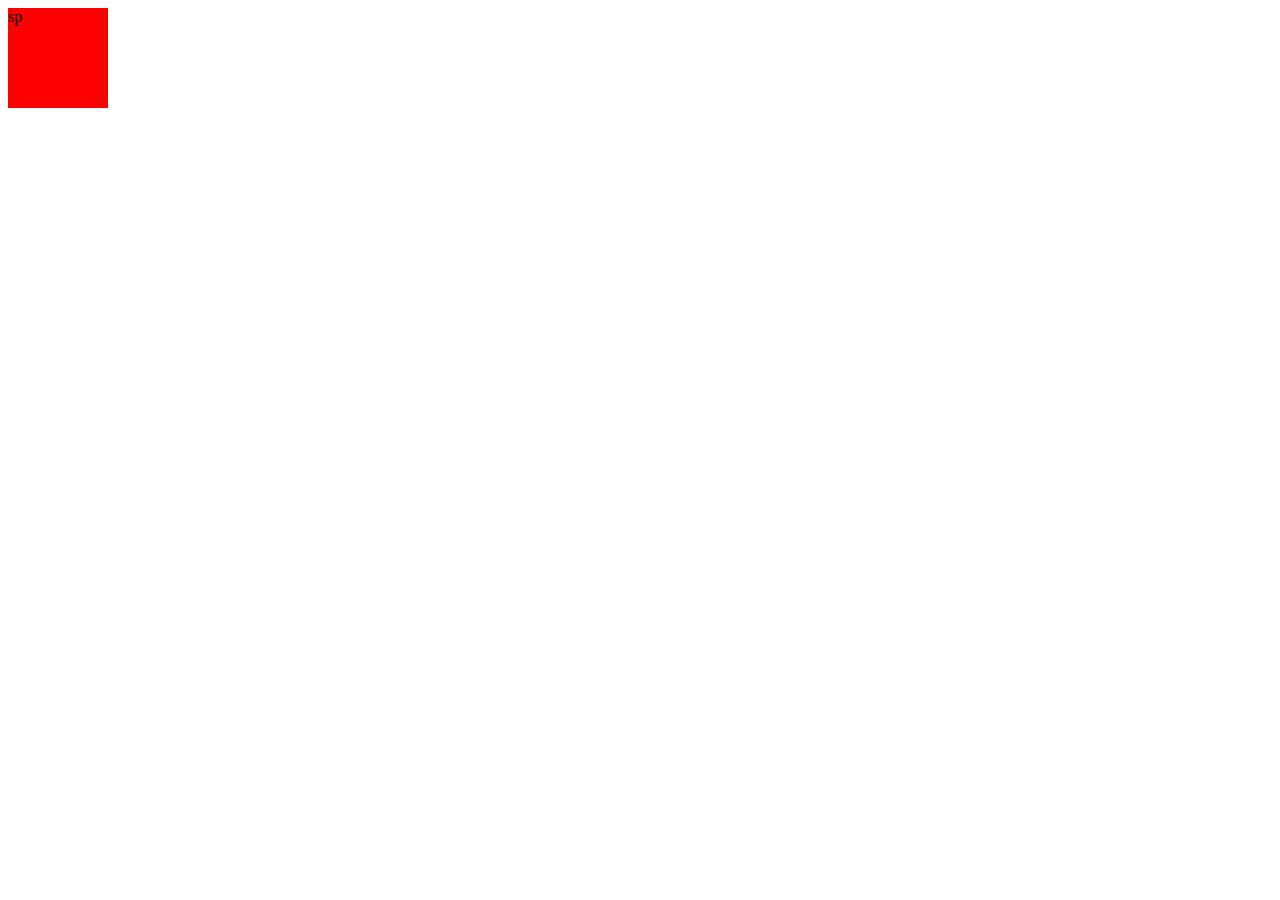
==== html/UserNPassW.html @ c213e744 "sume new file and folder add on this repo." ====
<!DOCTYPE html>
<html lang="en">
<head>
    <meta charset="UTF-8">
    <meta name="viewport" content="width=device-width, initial-scale=1.0">
    <title>User Name & Password | Login Page</title>
    <link rel="stylesheet" href="../css/UserNPassW.css">
</head>
<body>
    <div class="div">sp</div>
</body>
</html>
---- css/UserNPassW.css ----
.div{
    height: 100px;
    width: 100px;
    background-color: red;
}
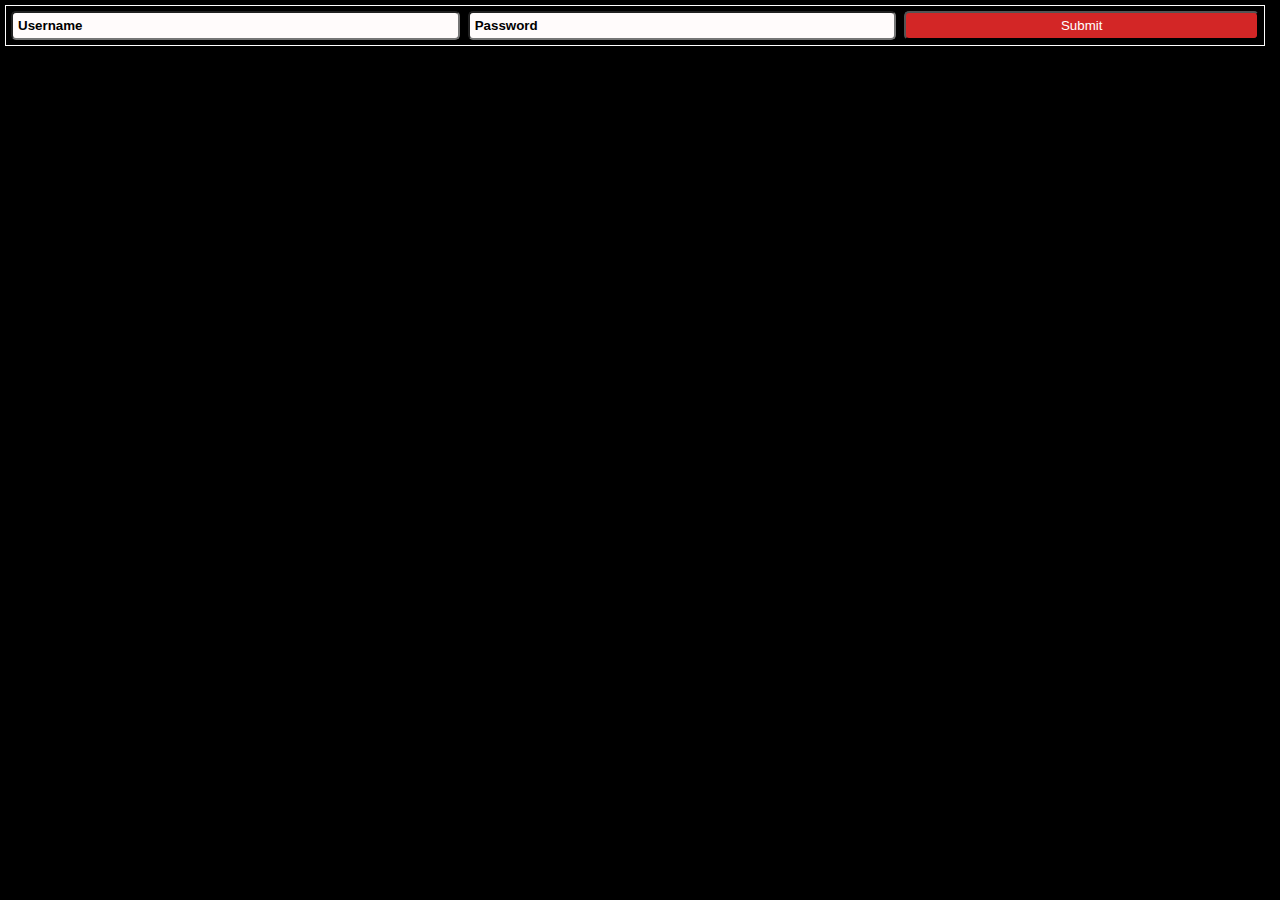
==== commit 768dda68: "Username & Password (UI of Login page) is complete." ====
--- a/html/UserNPassW.html
+++ b/html/UserNPassW.html
@@ -7,6 +7,10 @@
     <link rel="stylesheet" href="../css/UserNPassW.css">
 </head>
 <body>
-    <div class="div">sp</div>
+    <div class="flex-container">
+        <input type="text" placeholder="Username" class="name">
+        <input type="text" placeholder="Password" class="email">
+        <button>Submit</button>
+    </div>
 </body>
 </html>--- a/css/UserNPassW.css
+++ b/css/UserNPassW.css
@@ -1,5 +1,43 @@
-.div{
-    height: 100px;
-    width: 100px;
-    background-color: red;
+*{
+    padding: 0;
+    margin: 0;
+    background-color: black;
+}
+
+.flex-container{
+    display: flex;
+    flex-wrap: wrap;
+    gap: 8px;
+    margin: 5px 15px 5px 5px;
+    padding: 5px;
+    border: 1px rgb(255, 255, 255) solid;
+    min-width: 200px;
+}
+
+input[type='text']::placeholder{
+    color: black;
+    font-weight: 600;
+}
+
+.name{
+    flex: 1 0 140px;
+    background-color: rgb(255, 251, 251);
+    padding: 5px;
+    border-radius: 5px;
+    
+}
+
+.email{
+    flex: 1 0 120px;
+    background-color: rgb(255, 251, 251);
+    padding: 5px;
+    border-radius: 5px;
+}
+
+button{
+    flex: 1 0 60px;
+    background-color: rgb(211, 38, 38);
+    padding: 5px;
+    border-radius: 5px;
+    color: white;
 }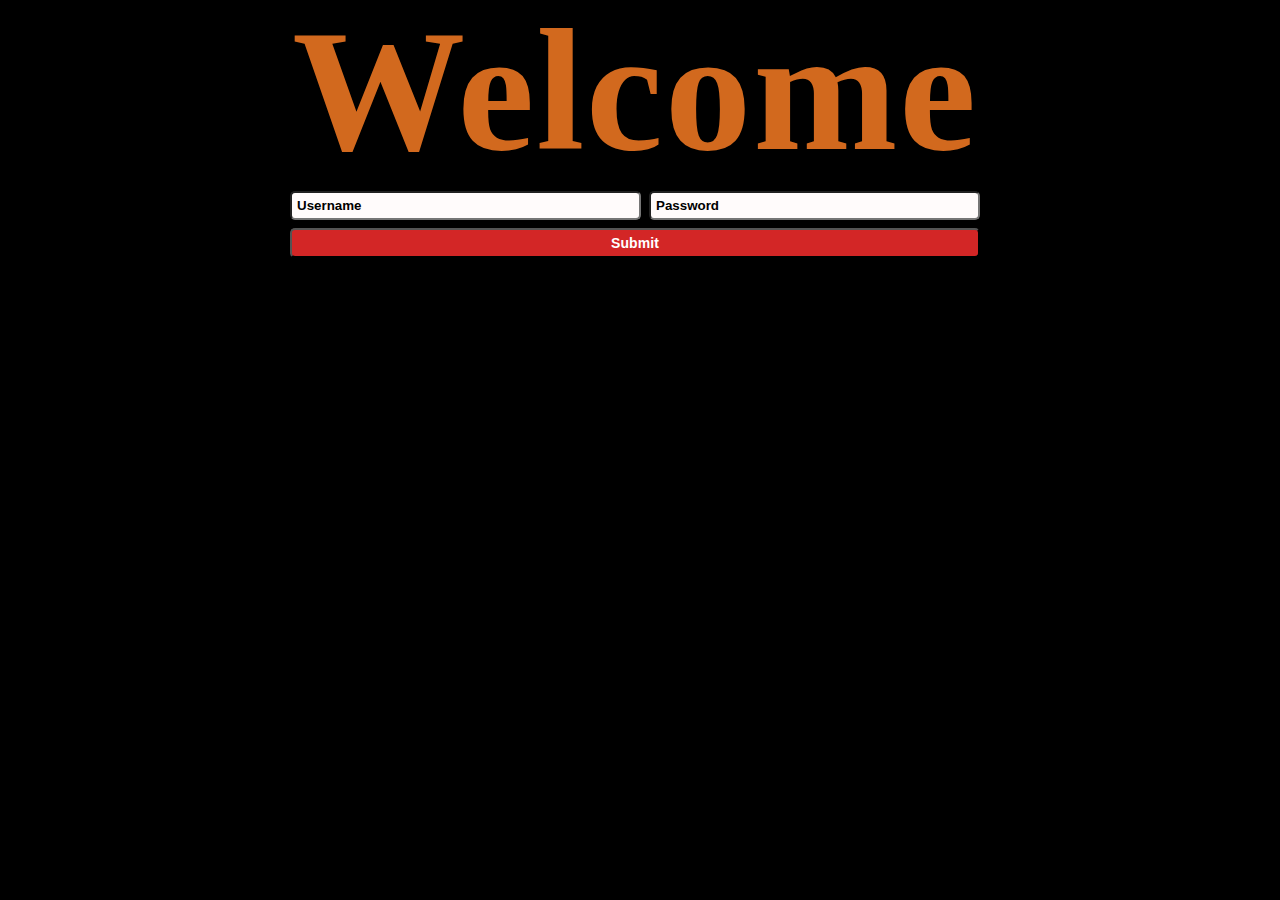
==== commit 2394533e: "this project (UsernPassW) is final" ====
--- a/html/UserNPassW.html
+++ b/html/UserNPassW.html
@@ -7,10 +7,13 @@
     <link rel="stylesheet" href="../css/UserNPassW.css">
 </head>
 <body>
-    <div class="flex-container">
-        <input type="text" placeholder="Username" class="name">
-        <input type="text" placeholder="Password" class="email">
-        <button>Submit</button>
-    </div>
+    <section class="login_section">
+        <div class="image">Welcome</div>
+        <div class="flex-container">
+            <input type="text" placeholder="Username" class="name">
+            <input type="text" placeholder="Password" class="password">
+            <button>Submit</button>
+        </div>
+    </section>
 </body>
 </html>--- a/css/UserNPassW.css
+++ b/css/UserNPassW.css
@@ -2,23 +2,58 @@
     padding: 0;
     margin: 0;
     background-color: black;
+    min-width: 220px;
 }
 
+/* this is for the all login section  */
+.login_section{
+    display: grid;
+    justify-content: center;
+    align-items: center;    
+}
+
+/* this class for image container */
+.image{
+    display: flex;
+    margin: 5px 15px 5px 5px;
+    padding: 5px;
+    max-height: 19vh;
+    box-sizing: border-box;
+    min-width: 200px;
+    max-width: 700px;
+    /* background-color: aquamarine; */
+}
+
+/* this class for content of image container */
+.image{     
+    justify-content: center;
+    align-items: center;
+    color: chocolate;
+    font-size: clamp(45px, 22vw, 173px);
+    font-weight: 700;
+    letter-spacing: .5mm;
+}
+
+/* for (username, password & submit button) contair  */
 .flex-container{
     display: flex;
     flex-wrap: wrap;
     gap: 8px;
     margin: 5px 15px 5px 5px;
     padding: 5px;
-    border: 1px rgb(255, 255, 255) solid;
+    /* border: 1px rgb(255, 255, 255) solid; */
+    box-sizing: border-box;
     min-width: 200px;
+    max-width: 700px;
 }
 
+/* for placeholder  */
 input[type='text']::placeholder{
     color: black;
     font-weight: 600;
 }
 
+/* for username  */
 .name{
     flex: 1 0 140px;
     background-color: rgb(255, 251, 251);
@@ -27,17 +62,22 @@
     
 }
 
-.email{
+/* for password  */
+.password{
     flex: 1 0 120px;
     background-color: rgb(255, 251, 251);
     padding: 5px;
     border-radius: 5px;
 }
 
+/* for sumit button  */
 button{
     flex: 1 0 60px;
     background-color: rgb(211, 38, 38);
     padding: 5px;
     border-radius: 5px;
     color: white;
+    font-weight: 600;
+    letter-spacing: 0.03mm;
+    font-size: 14px;
 }